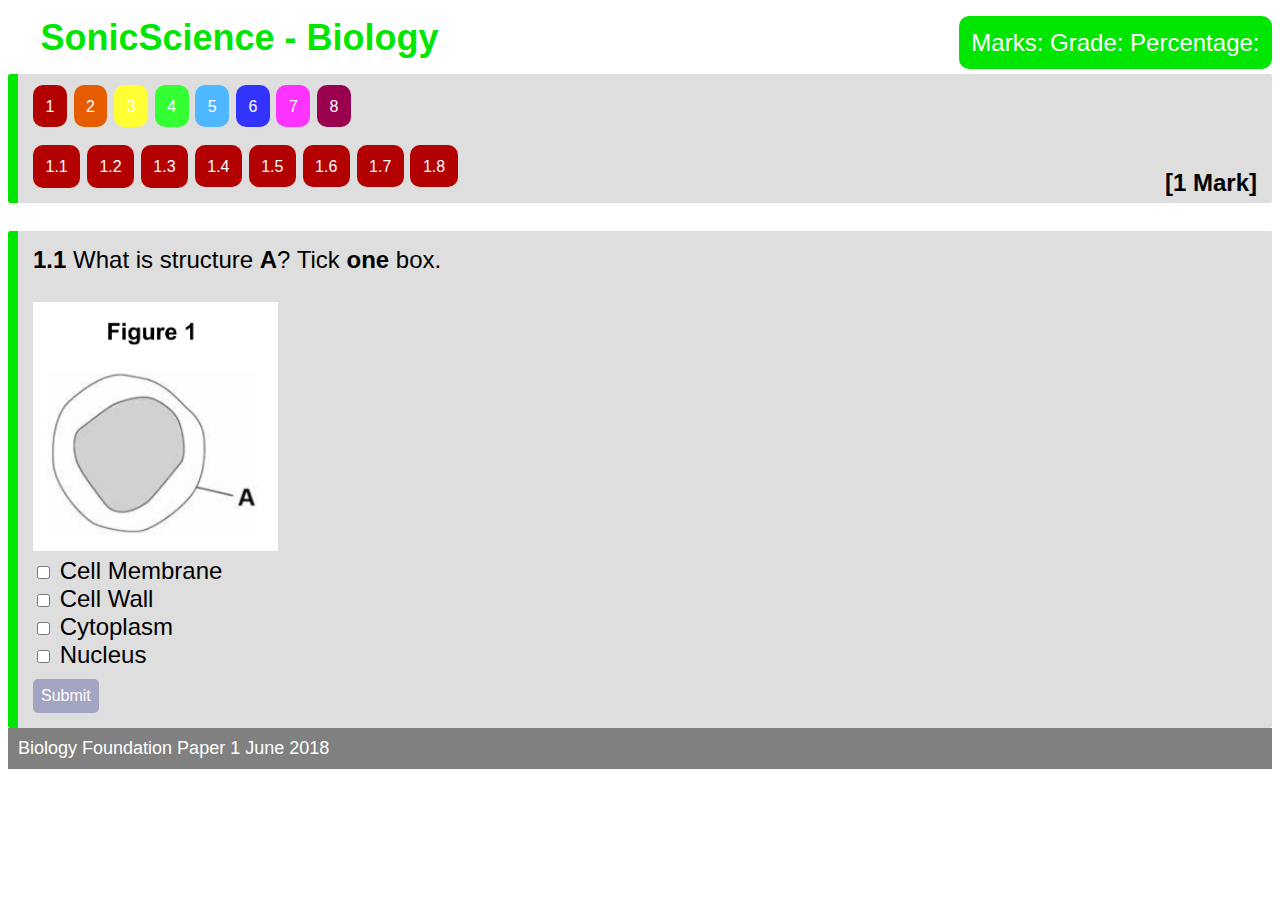
==== b-1f-jun-18-1.html @ 6fd922de "fixed me doing the wrong bloody paper" ====
<!DOCTYPE html>
<html lang="en" dir="ltr">
  <head>
    <meta charset="utf-8">
    <title>SonicScience</title>
  </head>
  <body onload="getPreviousAnswers()">

    <p id="stats">
      Marks:
      <!--Out of paper total-->
      Grade:
      <!--Will use paper boundaries-->
      Percentage:
    </p>
    <h1><a href="b-1f-jun-18.html">SonicScience - Biology</a></h1>
    <div id="box">
    <a href="#" id="red">1</a>
    <a href="#" id="orange">2</a>
    <a href="#" id="yellow">3</a>
    <a href="#" id="lime">4</a>
    <a href="#" id="blue">5</a>
    <a href="#" id="navy">6</a>
    <a href="#" id="magenta">7</a>
    <a href="#" id="purple">8</a>
    <br>
    <br>
    <button id="1-1" onclick="question(1)">1.1</button>
    <button id="1-2" onclick="question(2)">1.2</button>
    <button id="1-3" onclick="question(3)">1.3</button>
    <a href="#" id="red">1.4</a>
    <a href="#" id="red">1.5</a>
    <a href="#" id="red">1.6</a>
    <a href="#" id="red">1.7</a>
    <a href="#" id="red">1.8</a>
    <p id="markNum"><b>[1 mark]</b></p>
  </div>
  <br>
    <div id="answer-box-1">
      <b>1.1</b> What is structure <b>A</b>?
Tick <b>one</b> box.
    <br>
    <br>
    <img id="q1-image" src="img/q1.jpeg" alt="Check your Internet Connection">
    <br>
    <input id="right" type="checkbox"> Cell Membrane</input>
    <br>
    <input id="wrong" type="checkbox"> Cell Wall</input>
    <br>
    <input id="wrong" type="checkbox"> Cytoplasm</input>
    <br>
    <input id="wrong" type="checkbox"> Nucleus</input>
    <br>
    <button class="submit-button" type="button" onclick="checkAnswerTickBox(1)">Submit</button>
    </div>
    <div id="answer-box-2">
      <b>1.2</b> White blood cells help to defend the body against pathogens. How do the white blood cells do this?
Tick <b>three</b> boxes.
    <br>
    <br>
    <input id="wrong" type="checkbox"> Clone pathogens</input>
    <br>
    <input id="right1" type="checkbox"> Engulf pathogens</input>
    <br>
    <input id="wrong" type="checkbox"> Produce antibiotics</input>
    <br>
    <input id="right2" type="checkbox"> Produce antibodies</input>
    <br>
    <input id="right3" type="checkbox"> Produce antitoxins</input>
    <br>
    <input id="wrong" type="checkbox"> Produce toxins</input>
    <br>
    <button class="submit-button" type="button" onclick="checkAnswerMultipleTickBox(2)">Submit</button>
  </form>
    </div>
    <div id="answer-box-3">
      <b>TO BE MADE</b>
    </div>
    <footer>Biology Foundation Paper 1 June 2018</footer>
  </body>
  <script>
  var questionNumber = 1;
  var questionPoints = document.getElementById('markNum');

  function question(questionNumber){
    if (questionNumber == 1){
      document.getElementById('answer-box-' + questionNumber).style.display = "block";
      document.getElementById('answer-box-3').style.display = "none";
      document.getElementById('answer-box-2').style.display = "none";
      questionPoints.innerHTML = "[1 Mark]";
      }
    if (questionNumber == 2){
      document.getElementById('answer-box-1').style.display = "none";
      document.getElementById('answer-box-' + questionNumber).style.display = "block";
      document.getElementById('answer-box-3').style.display = "none";
      questionPoints.innerHTML = "[3 Marks]";
      }
    if (questionNumber == 3){
        document.getElementById('answer-box-1').style.display = "none";
        document.getElementById('answer-box-2').style.display = "none";
        document.getElementById('answer-box-' + questionNumber).style.display = "block";
        }
  }

  function getPreviousAnswers(){
    question(1);
    for (var i = 0; i < 9; i++) {
      if (localStorage.getItem("b-1f-jun-18-1-" + i) == "correct"){
        document.getElementById('answer-box-' + i).style.backgroundColor = "#99ff99";
        document.getElementById('1-' + i).style.backgroundColor = "#99ff99";
      }
    }
  }
  /*
  function checkTextAnswer(answerNumber){
    var answerList = ["allele","gene"];
    if (answerNumber = 2){
    if(document.getElementById("question-box-" + answerNumber).value.includes(answerList[0]) || document.getElementById("question-box-" + answerNumber).value.includes(answerList[1])) {
      document.getElementById("answer-box-" + answerNumber).style.backgroundColor = "#99ff99";
      document.getElementById("1-" + answerNumber).style.backgroundColor = "#99ff99";
      localStorage.setItem("b-1f-jun-18-1-" + answerNumber, "correct");
    }
  }
  }
  */

  function checkAnswerTickBox(answerNumber){
  if (document.getElementById("right").checked == true) {
    document.getElementById("answer-box-" + answerNumber).style.backgroundColor = "#99ff99";
    document.getElementById("1-" + answerNumber).style.backgroundColor = "#99ff99";
    localStorage.setItem("b-1f-jun-18-1-" + answerNumber, "correct");
  }
}

function checkAnswerMultipleTickBox(answerNumber){
if (document.getElementById("right1").checked == true && document.getElementById("right2").checked == true && document.getElementById("right3").checked == true) {
  document.getElementById("answer-box-" + answerNumber).style.backgroundColor = "#99ff99";
  document.getElementById("1-" + answerNumber).style.backgroundColor = "#99ff99";
  localStorage.setItem("b-1f-jun-18-1-" + answerNumber, "correct");
}
}
  </script>
  <style>
  * {
    font-family: Arial;
    font-size: 24px;
  }

  h1 a{
    font-size: 36px;
    color: #00e600;
    margin-left: 20px;
    background-color: white;
  }

  footer{
  font-size: 18px;
  background-color: grey;
  padding:10px;
  color:white;
  }

  a{
    border:none;
    background-color: #b30000;
    text-decoration: none;
    padding:12.5px;
    color:white;
    text-align: center;
    border-radius: 10px;
    font-size:16px;
  }

  #markNum {
    float:right;
    font-weight: bold;
  }

  .submit-button {
      border:none;
      background-color: #a3a3c2;
      text-decoration: none;
      padding:8px;
      color:white;
      text-align: center;
      border-radius: 5px;
      font-size:16px;
      margin-top:10px;
  }

  button {
      border:none;
      background-color: #b30000;
      text-decoration: none;
      padding:12.5px;
      color:white;
      text-align: center;
      border-radius: 10px;
      font-size:16px;
  }

  a.disabled{
    background-color: grey;
  }

  #orange{
    background-color: #e65c00;
  }

  #yellow{
    background-color: #ffff33;
  }

  #lime{
    background-color: #33ff33;
  }

  #blue{
    background-color: #4db8ff;
  }

  #navy{
    background-color: #3333ff;
  }

  #magenta{
    background-color: #ff33ff;
  }

  #purple{
    background-color: #99004d;
  }

  div#box{
    padding: 15px;
    background-color: #DEDEDE;
    border-radius: 2.5px;
    border-left-style:solid;
    border-color:#00e600;
    border-width: 10px;
  }

  div#answer-box-1{
    padding: 15px;
    background-color: #DEDEDE;
    border-radius: 2.5px;
    border-left-style:solid;
    border-color:#00e600;
    border-width: 10px;
  }

  div#answer-box-2{
    display: none;
    padding: 15px;
    background-color: #DEDEDE;
    border-radius: 2.5px;
    border-left-style:solid;
    border-color:#00e600;
    border-width: 10px;
  }

  div#answer-box-3{
    padding: 15px;
    background-color: #DEDEDE;
    border-radius: 2.5px;
    border-left-style:solid;
    border-color:#00e600;
    border-width: 10px;
  }

  p#stats{
    text-align:right;
    background-color: #00e600;
    color:white;
    float:right;
    padding:12.5px;
    border-radius:10px;
    margin-top:0px;
  }

  #q1-image {
    width:20%;
    height:20%;
  }
  </style>
</html>
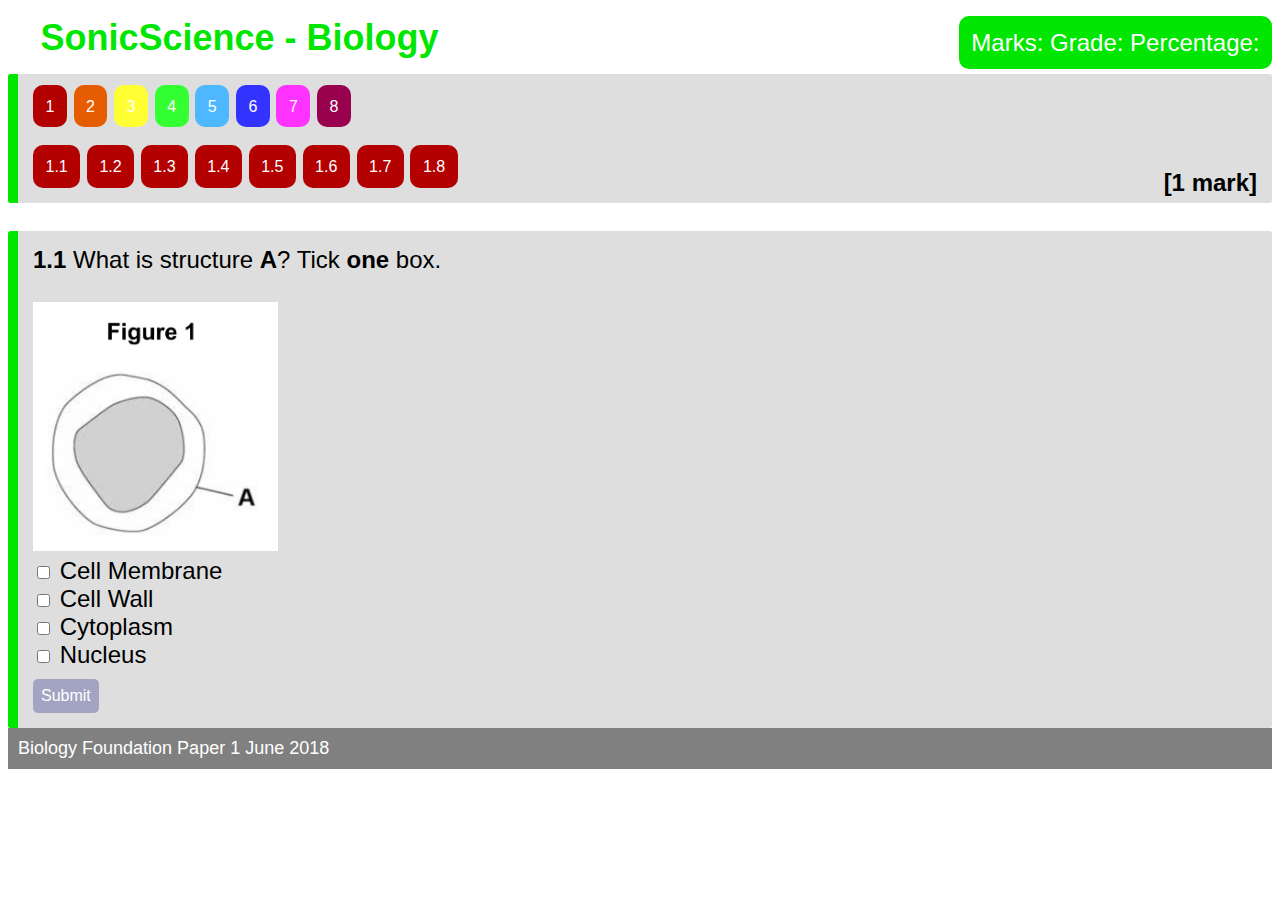
==== commit a1d650f4: "question 4" ====
--- a/b-1f-jun-18-1.html
+++ b/b-1f-jun-18-1.html
@@ -28,11 +28,11 @@
     <button id="1-1" onclick="question(1)">1.1</button>
     <button id="1-2" onclick="question(2)">1.2</button>
     <button id="1-3" onclick="question(3)">1.3</button>
-    <a href="#" id="red">1.4</a>
-    <a href="#" id="red">1.5</a>
-    <a href="#" id="red">1.6</a>
-    <a href="#" id="red">1.7</a>
-    <a href="#" id="red">1.8</a>
+    <button id="1-4" onclick="question(4)">1.4</button>
+    <button id="1-5" onclick="question(5)">1.5</button>
+    <button id="1-6" onclick="question(6)">1.6</button>
+    <button id="1-7" onclick="question(7)">1.7</button>
+    <button id="1-8" onclick="question(8)">1.8</button>
     <p id="markNum"><b>[1 mark]</b></p>
   </div>
   <br>
@@ -74,7 +74,22 @@
   </form>
     </div>
     <div id="answer-box-3">
-      <b>TO BE MADE</b>
+      <b>1.3</b> Use <b>Figure 2</b> to calculate the decrease in the number of cases of measles between
+2012 and 2015
+<br>
+<br>
+<img id="q3-image" src="img/q3.jpeg" alt="Check your Internet Connection">
+<br>
+<input id="question-box-3" type="number"></input>
+<submit class="submit-button" type="button" onclick="checkTextAnswer(3)">Submit</button>
+    </div>
+    <div id="answer-box-4">
+      <b>1.4</b> Suggest <b>one</b> reason for the decrease in the number of cases of measles between
+2012 and 2015
+<br>
+<br>
+<input id="question-box-4" type="text" style="width:80%"></input>
+<submit class="submit-button" type="button" onclick="checkTextAnswer(4)">Submit</button>
     </div>
     <footer>Biology Foundation Paper 1 June 2018</footer>
   </body>
@@ -85,20 +100,31 @@
   function question(questionNumber){
     if (questionNumber == 1){
       document.getElementById('answer-box-' + questionNumber).style.display = "block";
+      document.getElementById('answer-box-2').style.display = "none";
       document.getElementById('answer-box-3').style.display = "none";
-      document.getElementById('answer-box-2').style.display = "none";
-      questionPoints.innerHTML = "[1 Mark]";
+      document.getElementById('answer-box-4').style.display = "none";
+      questionPoints.innerHTML = "[1 mark]";
       }
     if (questionNumber == 2){
       document.getElementById('answer-box-1').style.display = "none";
       document.getElementById('answer-box-' + questionNumber).style.display = "block";
       document.getElementById('answer-box-3').style.display = "none";
-      questionPoints.innerHTML = "[3 Marks]";
+      document.getElementById('answer-box-4').style.display = "none";
+      questionPoints.innerHTML = "[3 marks]";
       }
     if (questionNumber == 3){
         document.getElementById('answer-box-1').style.display = "none";
         document.getElementById('answer-box-2').style.display = "none";
         document.getElementById('answer-box-' + questionNumber).style.display = "block";
+        document.getElementById('answer-box-4').style.display = "none";
+        questionPoints.innerHTML = "[2 marks]";
+        }
+    if (questionNumber == 4){
+        document.getElementById('answer-box-1').style.display = "none";
+        document.getElementById('answer-box-2').style.display = "none";
+        document.getElementById('answer-box-3').style.display = "none";
+        document.getElementById('answer-box-' + questionNumber).style.display = "block";
+        questionPoints.innerHTML = "[1 mark]";
         }
   }
 
@@ -111,18 +137,25 @@
       }
     }
   }
-  /*
   function checkTextAnswer(answerNumber){
-    var answerList = ["allele","gene"];
-    if (answerNumber = 2){
-    if(document.getElementById("question-box-" + answerNumber).value.includes(answerList[0]) || document.getElementById("question-box-" + answerNumber).value.includes(answerList[1])) {
+    var answerList = ["1950","vaccine","vaccinated","immune"];
+    if (answerNumber = 3){
+    var questionbox = document.getElementById("question-box-" + answerNumber)
+    if(questionbox.value.includes(answerList[0])) {
       document.getElementById("answer-box-" + answerNumber).style.backgroundColor = "#99ff99";
       document.getElementById("1-" + answerNumber).style.backgroundColor = "#99ff99";
       localStorage.setItem("b-1f-jun-18-1-" + answerNumber, "correct");
     }
   }
-  }
-  */
+  if (answerNumber = 4){
+  var questionbox = document.getElementById("question-box-" + answerNumber)
+  if(questionbox.value.includes(answerList[1]) || questionbox.value.includes(answerList[2]) || questionbox.value.includes(answerList[3])) {
+    document.getElementById("answer-box-" + answerNumber).style.backgroundColor = "#99ff99";
+    document.getElementById("1-" + answerNumber).style.backgroundColor = "#99ff99";
+    localStorage.setItem("b-1f-jun-18-1-" + answerNumber, "correct");
+  }
+}
+  }
 
   function checkAnswerTickBox(answerNumber){
   if (document.getElementById("right").checked == true) {
@@ -268,6 +301,15 @@
     border-width: 10px;
   }
 
+  div#answer-box-4{
+    padding: 15px;
+    background-color: #DEDEDE;
+    border-radius: 2.5px;
+    border-left-style:solid;
+    border-color:#00e600;
+    border-width: 10px;
+  }
+
   p#stats{
     text-align:right;
     background-color: #00e600;
@@ -282,5 +324,10 @@
     width:20%;
     height:20%;
   }
+
+  #q3-image {
+    width:75%;
+    height:75%;
+  }
   </style>
 </html>
